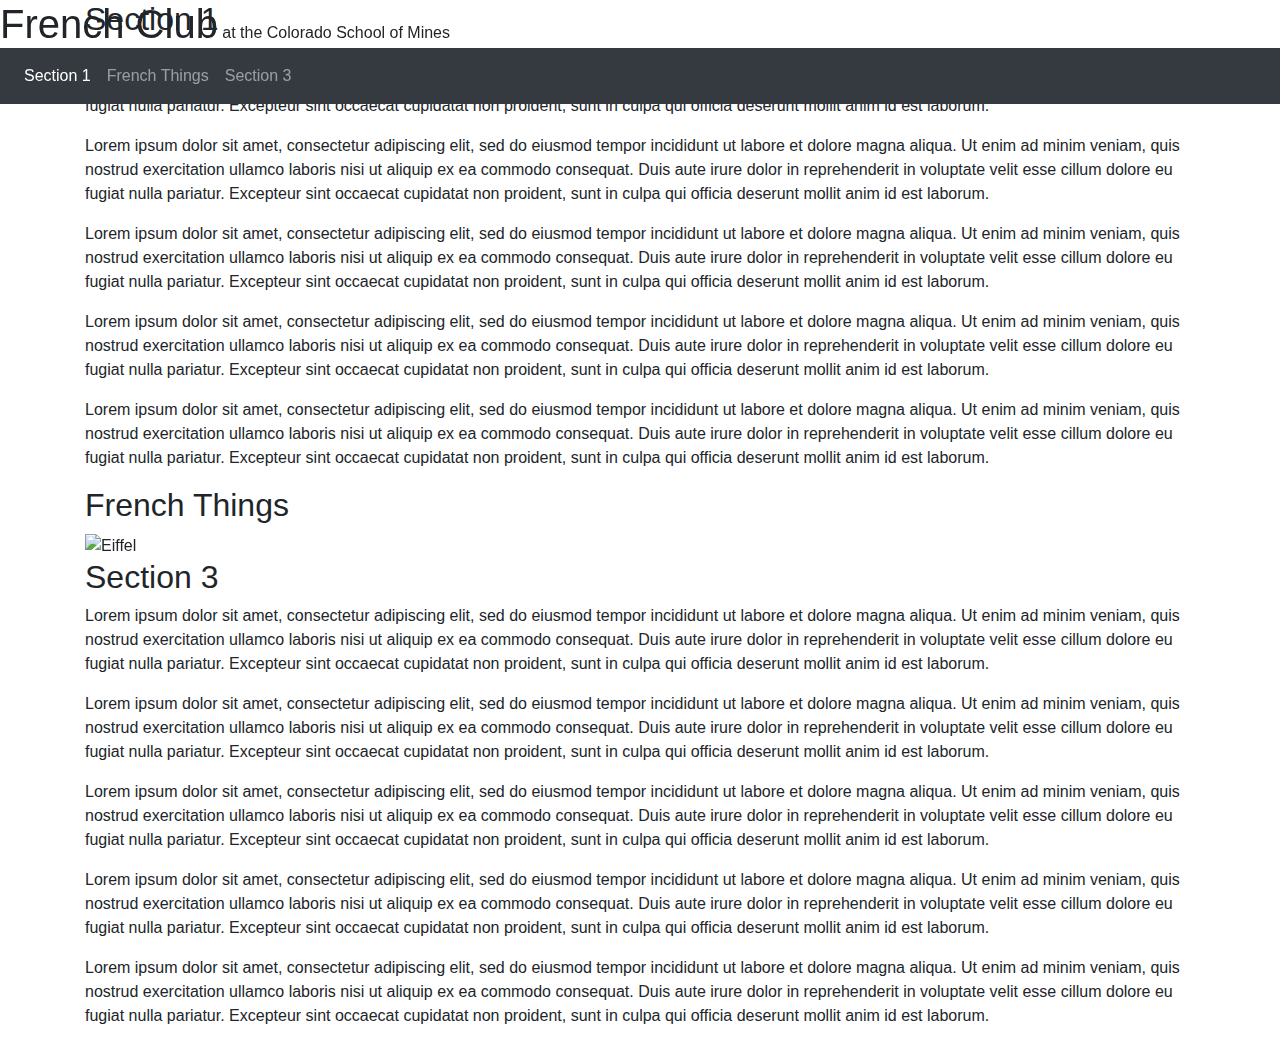
==== unit6.html @ 5b18226b "updated scrollspy" ====
<!DOCTYPE html>
<html lang="en">

<head>
    <title>French Club at CSM</title>
    <meta charset="utf-8">
    <meta name="viewport" content="width=device-width, initial-scale=1">
    <link rel="stylesheet" href="https://maxcdn.bootstrapcdn.com/bootstrap/4.0.0/css/bootstrap.min.css">
    <link rel="stylesheet" href="style.css">
    <script src="https://ajax.googleapis.com/ajax/libs/jquery/3.3.1/jquery.min.js"></script>
    <script src="https://cdnjs.cloudflare.com/ajax/libs/popper.js/1.12.9/umd/popper.min.js"></script>
    <script src="https://maxcdn.bootstrapcdn.com/bootstrap/4.0.0/js/bootstrap.min.js"></script>
</head>

<body data-spy="scroll" data-target=".navbar" data-offset="160">
    <div id="header" class="fixed-top">
        <div id="title">
            <h1 style="display: inline">French Club</h1>
            <span>at the Colorado School of Mines</span>
        </div>
        <nav class="navbar navbar-expand-sm bg-dark navbar-dark">
            <ul class="navbar-nav">
                <li class="nav-item">
                    <a class="nav-link" href="#section1">Section 1</a>
                </li>
                <li class="nav-item">
                    <a class="nav-link" href="#french-things">French Things</a>
                </li>
                <li class="nav-item">
                    <a class="nav-link" href="#section3">Section 3</a>
                </li>
            </ul>
        </nav>
    </div>
    <div id="content" class="container">
        <div id="section1">
            <h2>Section 1</h2>
            <p>Lorem ipsum dolor sit amet, consectetur adipiscing elit, sed do eiusmod tempor incididunt ut labore et dolore magna aliqua. Ut enim ad minim veniam, quis nostrud exercitation ullamco laboris nisi ut aliquip ex ea commodo consequat. Duis aute irure dolor in reprehenderit in voluptate velit esse cillum dolore eu fugiat nulla pariatur. Excepteur sint occaecat cupidatat non proident, sunt in culpa qui officia deserunt mollit anim id est laborum.</p>
            <p>Lorem ipsum dolor sit amet, consectetur adipiscing elit, sed do eiusmod tempor incididunt ut labore et dolore magna aliqua. Ut enim ad minim veniam, quis nostrud exercitation ullamco laboris nisi ut aliquip ex ea commodo consequat. Duis aute irure dolor in reprehenderit in voluptate velit esse cillum dolore eu fugiat nulla pariatur. Excepteur sint occaecat cupidatat non proident, sunt in culpa qui officia deserunt mollit anim id est laborum.</p>
            <p>Lorem ipsum dolor sit amet, consectetur adipiscing elit, sed do eiusmod tempor incididunt ut labore et dolore magna aliqua. Ut enim ad minim veniam, quis nostrud exercitation ullamco laboris nisi ut aliquip ex ea commodo consequat. Duis aute irure dolor in reprehenderit in voluptate velit esse cillum dolore eu fugiat nulla pariatur. Excepteur sint occaecat cupidatat non proident, sunt in culpa qui officia deserunt mollit anim id est laborum.</p>
            <p>Lorem ipsum dolor sit amet, consectetur adipiscing elit, sed do eiusmod tempor incididunt ut labore et dolore magna aliqua. Ut enim ad minim veniam, quis nostrud exercitation ullamco laboris nisi ut aliquip ex ea commodo consequat. Duis aute irure dolor in reprehenderit in voluptate velit esse cillum dolore eu fugiat nulla pariatur. Excepteur sint occaecat cupidatat non proident, sunt in culpa qui officia deserunt mollit anim id est laborum.</p>
            <p>Lorem ipsum dolor sit amet, consectetur adipiscing elit, sed do eiusmod tempor incididunt ut labore et dolore magna aliqua. Ut enim ad minim veniam, quis nostrud exercitation ullamco laboris nisi ut aliquip ex ea commodo consequat. Duis aute irure dolor in reprehenderit in voluptate velit esse cillum dolore eu fugiat nulla pariatur. Excepteur sint occaecat cupidatat non proident, sunt in culpa qui officia deserunt mollit anim id est laborum.</p>
        </div>
        <div id="french-things">
            <h2>French Things</h2>
            <div id="france" class="carousel slide" data-ride="carousel">
                <ul class="carousel-indicators">
                    <li data-target="#france" data-slide-to="0" class="active"></li>
                    <li data-target="#france" data-slide-to="1"></li>
                    <li data-target="#france" data-slide-to="2"></li>
                </ul>
                <div class="carousel-inner">
                    <div class="carousel-item active">
                        <img src="images/france.jpeg" alt="Eiffel" height="500">
                        <div class="carousel-caption">
                            <h3>Eiffel Tower</h3>
                            <p>Lit up at night!</p>
                        </div>
                    </div>
                    <div class="carousel-item">
                        <img src="images/carleton.jpg" alt="Carleton" height="500">
                        <div class="carousel-caption">
                            <h3>Carleton</h3>
                            <p>Beautiful University!</p>
                        </div>
                    </div>
                    <div class="carousel-item">
                        <img src="images/france1.jpg" alt="France" height="500">
                        <div class="carousel-caption">
                            <h3>The tall triangle</h3>
                            <p>I like tall things!</p>
                        </div>
                    </div>
                </div>
                <a class="carousel-control-prev" href="#france" data-slide="prev">
				    <span class="carousel-control-prev-icon"></span>
				</a>
                <a class="carousel-control-next" href="#france" data-slide="next">
				    <span class="carousel-control-next-icon"></span>
				</a>
            </div>

        </div>
        <div id="section3">
        	<h2>Section 3</h2>
            <p>Lorem ipsum dolor sit amet, consectetur adipiscing elit, sed do eiusmod tempor incididunt ut labore et dolore magna aliqua. Ut enim ad minim veniam, quis nostrud exercitation ullamco laboris nisi ut aliquip ex ea commodo consequat. Duis aute irure dolor in reprehenderit in voluptate velit esse cillum dolore eu fugiat nulla pariatur. Excepteur sint occaecat cupidatat non proident, sunt in culpa qui officia deserunt mollit anim id est laborum.</p>
            <p>Lorem ipsum dolor sit amet, consectetur adipiscing elit, sed do eiusmod tempor incididunt ut labore et dolore magna aliqua. Ut enim ad minim veniam, quis nostrud exercitation ullamco laboris nisi ut aliquip ex ea commodo consequat. Duis aute irure dolor in reprehenderit in voluptate velit esse cillum dolore eu fugiat nulla pariatur. Excepteur sint occaecat cupidatat non proident, sunt in culpa qui officia deserunt mollit anim id est laborum.</p>
            <p>Lorem ipsum dolor sit amet, consectetur adipiscing elit, sed do eiusmod tempor incididunt ut labore et dolore magna aliqua. Ut enim ad minim veniam, quis nostrud exercitation ullamco laboris nisi ut aliquip ex ea commodo consequat. Duis aute irure dolor in reprehenderit in voluptate velit esse cillum dolore eu fugiat nulla pariatur. Excepteur sint occaecat cupidatat non proident, sunt in culpa qui officia deserunt mollit anim id est laborum.</p>
            <p>Lorem ipsum dolor sit amet, consectetur adipiscing elit, sed do eiusmod tempor incididunt ut labore et dolore magna aliqua. Ut enim ad minim veniam, quis nostrud exercitation ullamco laboris nisi ut aliquip ex ea commodo consequat. Duis aute irure dolor in reprehenderit in voluptate velit esse cillum dolore eu fugiat nulla pariatur. Excepteur sint occaecat cupidatat non proident, sunt in culpa qui officia deserunt mollit anim id est laborum.</p>
            <p>Lorem ipsum dolor sit amet, consectetur adipiscing elit, sed do eiusmod tempor incididunt ut labore et dolore magna aliqua. Ut enim ad minim veniam, quis nostrud exercitation ullamco laboris nisi ut aliquip ex ea commodo consequat. Duis aute irure dolor in reprehenderit in voluptate velit esse cillum dolore eu fugiat nulla pariatur. Excepteur sint occaecat cupidatat non proident, sunt in culpa qui officia deserunt mollit anim id est laborum.</p>

        </div>
    </div>
</body>

</html>
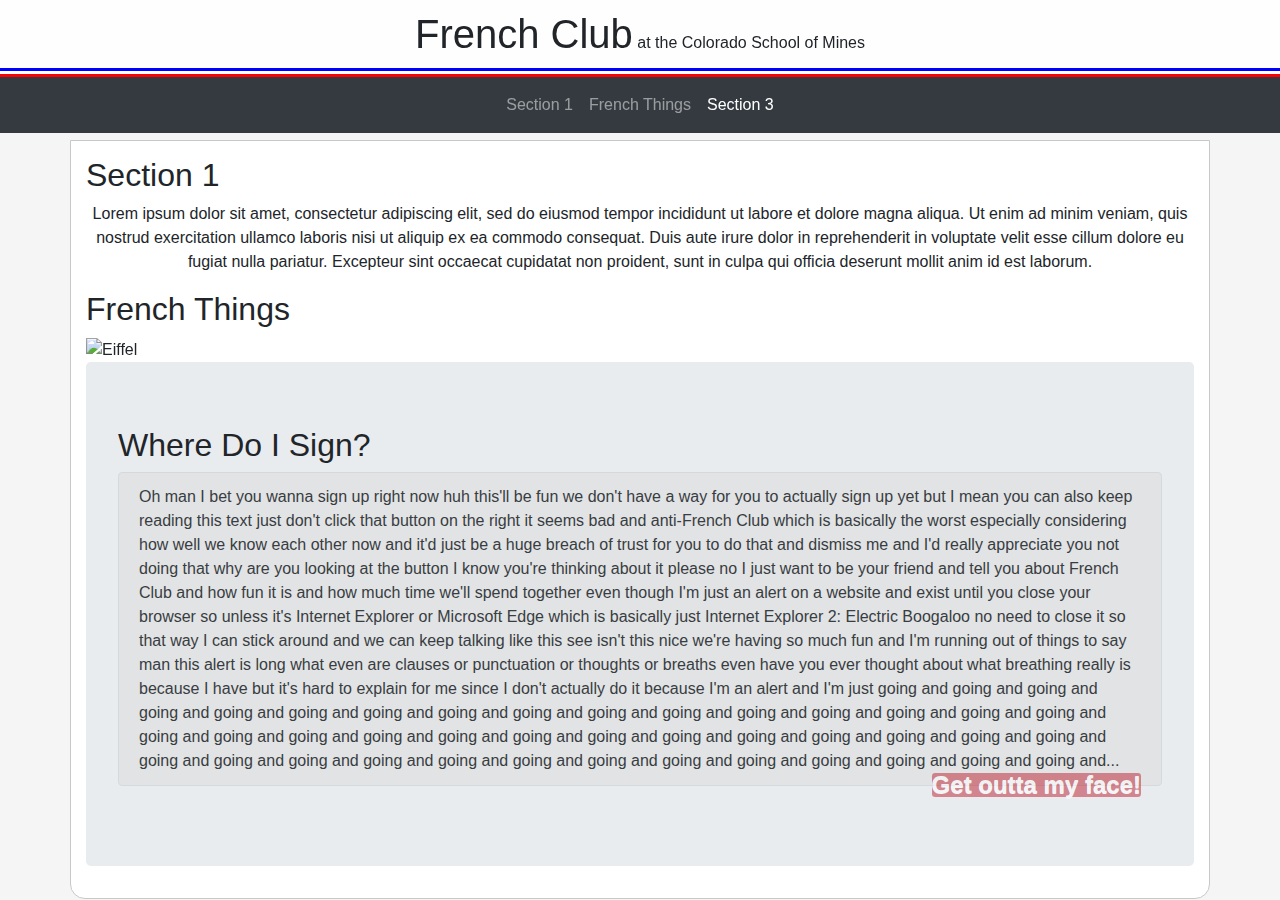
==== commit fdf3f07f: "Added content to section 3 and added a .txt file for ease of grading criteria" ====
--- a/unit6.html
+++ b/unit6.html
@@ -10,6 +10,13 @@
     <script src="https://ajax.googleapis.com/ajax/libs/jquery/3.3.1/jquery.min.js"></script>
     <script src="https://cdnjs.cloudflare.com/ajax/libs/popper.js/1.12.9/umd/popper.min.js"></script>
     <script src="https://maxcdn.bootstrapcdn.com/bootstrap/4.0.0/js/bootstrap.min.js"></script>
+	<script>
+		$(document).ready(function(){
+			$('#alertBut').click(function(){
+				$('#butAlert').show()
+			})
+		});
+	</script>
 </head>
 
 <body data-spy="scroll" data-target=".navbar" data-offset="160">
@@ -35,11 +42,7 @@
     <div id="content" class="container">
         <div id="section1">
             <h2>Section 1</h2>
-            <p>Lorem ipsum dolor sit amet, consectetur adipiscing elit, sed do eiusmod tempor incididunt ut labore et dolore magna aliqua. Ut enim ad minim veniam, quis nostrud exercitation ullamco laboris nisi ut aliquip ex ea commodo consequat. Duis aute irure dolor in reprehenderit in voluptate velit esse cillum dolore eu fugiat nulla pariatur. Excepteur sint occaecat cupidatat non proident, sunt in culpa qui officia deserunt mollit anim id est laborum.</p>
-            <p>Lorem ipsum dolor sit amet, consectetur adipiscing elit, sed do eiusmod tempor incididunt ut labore et dolore magna aliqua. Ut enim ad minim veniam, quis nostrud exercitation ullamco laboris nisi ut aliquip ex ea commodo consequat. Duis aute irure dolor in reprehenderit in voluptate velit esse cillum dolore eu fugiat nulla pariatur. Excepteur sint occaecat cupidatat non proident, sunt in culpa qui officia deserunt mollit anim id est laborum.</p>
-            <p>Lorem ipsum dolor sit amet, consectetur adipiscing elit, sed do eiusmod tempor incididunt ut labore et dolore magna aliqua. Ut enim ad minim veniam, quis nostrud exercitation ullamco laboris nisi ut aliquip ex ea commodo consequat. Duis aute irure dolor in reprehenderit in voluptate velit esse cillum dolore eu fugiat nulla pariatur. Excepteur sint occaecat cupidatat non proident, sunt in culpa qui officia deserunt mollit anim id est laborum.</p>
-            <p>Lorem ipsum dolor sit amet, consectetur adipiscing elit, sed do eiusmod tempor incididunt ut labore et dolore magna aliqua. Ut enim ad minim veniam, quis nostrud exercitation ullamco laboris nisi ut aliquip ex ea commodo consequat. Duis aute irure dolor in reprehenderit in voluptate velit esse cillum dolore eu fugiat nulla pariatur. Excepteur sint occaecat cupidatat non proident, sunt in culpa qui officia deserunt mollit anim id est laborum.</p>
-            <p>Lorem ipsum dolor sit amet, consectetur adipiscing elit, sed do eiusmod tempor incididunt ut labore et dolore magna aliqua. Ut enim ad minim veniam, quis nostrud exercitation ullamco laboris nisi ut aliquip ex ea commodo consequat. Duis aute irure dolor in reprehenderit in voluptate velit esse cillum dolore eu fugiat nulla pariatur. Excepteur sint occaecat cupidatat non proident, sunt in culpa qui officia deserunt mollit anim id est laborum.</p>
+            <p class="text-center">Lorem ipsum dolor sit amet, consectetur adipiscing elit, sed do eiusmod tempor incididunt ut labore et dolore magna aliqua. Ut enim ad minim veniam, quis nostrud exercitation ullamco laboris nisi ut aliquip ex ea commodo consequat. Duis aute irure dolor in reprehenderit in voluptate velit esse cillum dolore eu fugiat nulla pariatur. Excepteur sint occaecat cupidatat non proident, sunt in culpa qui officia deserunt mollit anim id est laborum.</p>
         </div>
         <div id="french-things">
             <h2>French Things</h2>
@@ -71,6 +74,13 @@
                             <p>I like tall things!</p>
                         </div>
                     </div>
+					<div class="carousel-item">
+                        <img src="images/thefranz.jpg" alt="Franzia" height="500">
+                        <div class="carousel-caption">
+                            <h3>Sweet sweet wine</h3>
+                            <p>Nothing like a good bag-slap in the mornin'</p>
+                        </div>
+                    </div>
                 </div>
                 <a class="carousel-control-prev" href="#france" data-slide="prev">
 				    <span class="carousel-control-prev-icon"></span>
@@ -81,15 +91,17 @@
             </div>
 
         </div>
-        <div id="section3">
-        	<h2>Section 3</h2>
-            <p>Lorem ipsum dolor sit amet, consectetur adipiscing elit, sed do eiusmod tempor incididunt ut labore et dolore magna aliqua. Ut enim ad minim veniam, quis nostrud exercitation ullamco laboris nisi ut aliquip ex ea commodo consequat. Duis aute irure dolor in reprehenderit in voluptate velit esse cillum dolore eu fugiat nulla pariatur. Excepteur sint occaecat cupidatat non proident, sunt in culpa qui officia deserunt mollit anim id est laborum.</p>
-            <p>Lorem ipsum dolor sit amet, consectetur adipiscing elit, sed do eiusmod tempor incididunt ut labore et dolore magna aliqua. Ut enim ad minim veniam, quis nostrud exercitation ullamco laboris nisi ut aliquip ex ea commodo consequat. Duis aute irure dolor in reprehenderit in voluptate velit esse cillum dolore eu fugiat nulla pariatur. Excepteur sint occaecat cupidatat non proident, sunt in culpa qui officia deserunt mollit anim id est laborum.</p>
-            <p>Lorem ipsum dolor sit amet, consectetur adipiscing elit, sed do eiusmod tempor incididunt ut labore et dolore magna aliqua. Ut enim ad minim veniam, quis nostrud exercitation ullamco laboris nisi ut aliquip ex ea commodo consequat. Duis aute irure dolor in reprehenderit in voluptate velit esse cillum dolore eu fugiat nulla pariatur. Excepteur sint occaecat cupidatat non proident, sunt in culpa qui officia deserunt mollit anim id est laborum.</p>
-            <p>Lorem ipsum dolor sit amet, consectetur adipiscing elit, sed do eiusmod tempor incididunt ut labore et dolore magna aliqua. Ut enim ad minim veniam, quis nostrud exercitation ullamco laboris nisi ut aliquip ex ea commodo consequat. Duis aute irure dolor in reprehenderit in voluptate velit esse cillum dolore eu fugiat nulla pariatur. Excepteur sint occaecat cupidatat non proident, sunt in culpa qui officia deserunt mollit anim id est laborum.</p>
-            <p>Lorem ipsum dolor sit amet, consectetur adipiscing elit, sed do eiusmod tempor incididunt ut labore et dolore magna aliqua. Ut enim ad minim veniam, quis nostrud exercitation ullamco laboris nisi ut aliquip ex ea commodo consequat. Duis aute irure dolor in reprehenderit in voluptate velit esse cillum dolore eu fugiat nulla pariatur. Excepteur sint occaecat cupidatat non proident, sunt in culpa qui officia deserunt mollit anim id est laborum.</p>
-
+        <div id="section3" class="jumbotron">
+        	<h2>Where Do I Sign?</h2>
+			<div class="alert alert-secondary alert-dismissable fade show">
+				<!--Alert text-->Oh man I bet you wanna sign up right now huh this'll be fun we don't have a way for you to actually sign up yet but I mean you can also keep reading this text just don't click that button on the right it seems bad and anti-French Club which is basically the worst especially considering how well we know each other now and it'd just be a huge breach of trust for you to do that and dismiss me and I'd really appreciate you not doing that why are you looking at the button I know you're thinking about it please no I just want to be your friend and tell you about French Club and how fun it is and how much time we'll spend together even though I'm just an alert on a website and exist until you close your browser so unless it's Internet Explorer or Microsoft Edge which is basically just Internet Explorer 2: Electric Boogaloo no need to close it so that way I can stick around and we can keep talking like this see isn't this nice we're having so much fun and I'm running out of things to say man this alert is long what even are clauses or punctuation or thoughts or breaths even have you ever thought about what breathing really is because I have but it's hard to explain for me since I don't actually do it because I'm an alert and I'm just going and going and going and going and going and going and going and going and going and going and going and going and going and going and going and going and going and going and going and going and going and going and going and going and going and going and going and going and going and going and going and going and going and going and going and going and going and going and going and going and going and going and...
+				<button id="alertBut" class="btn btn-danger btn-sm active close" data-dismiss="alert">Get outta my face!</button>
+			</div>
+			<div id="butAlert" class="alert alert-primary fade show">
+				<!--Second alert text-->Thanks, needed that. Maybe one day these buttons will actually help you sign up for French Club, but for now they're just kind of a gimmick. But it's a fun gimmick... right? Guys?
+			</div>
         </div>
+		
     </div>
 </body>
 
--- a/style.css
+++ b/style.css
@@ -0,0 +1,61 @@
+body {
+	background-color: rgb(245, 245, 245);
+}
+
+#content {
+	position: relative;
+	width: 80%;
+	margin-top: 140px;
+	padding-top: 15px;
+	overflow: auto;
+	
+	background-color: white;
+	border: 1px solid rgb(200, 200, 200);
+	border-radius: 0 0 15px 15px;
+}
+
+@media screen and (min-width: 480px) {
+   #content { 
+      width: 100%;
+   } 
+}
+
+#title {
+	width: 100%;
+	padding: 10px;
+	box-shadow: /* Creates the french flag around the bottom of the navbar */
+		0 0 0 3px rgb(0, 0, 255),
+		0 0 0 6px rgb(255, 255, 255),
+		0 0 0 9px rgb(255, 0, 0);
+	margin-bottom: 10px;
+	
+	background-color: rgba(255, 255, 255, 0.9);
+	text-align: center;
+}
+
+#butAlert {
+	display: none;
+}
+
+.navbar {
+    display: flex;
+    justify-content: center;
+    flex-wrap: wrap;
+	margin-top: -1px;
+}
+
+/* standard link in navbar */
+.navbar-dark .navbar-nav .nav-link {
+	
+}
+
+/* active link in navbar */
+.navbar-dark .navbar-nav .nav-link.active {
+	
+}
+
+.carousel-inner img {
+  width: 100%;
+  height: 100%;
+}
+
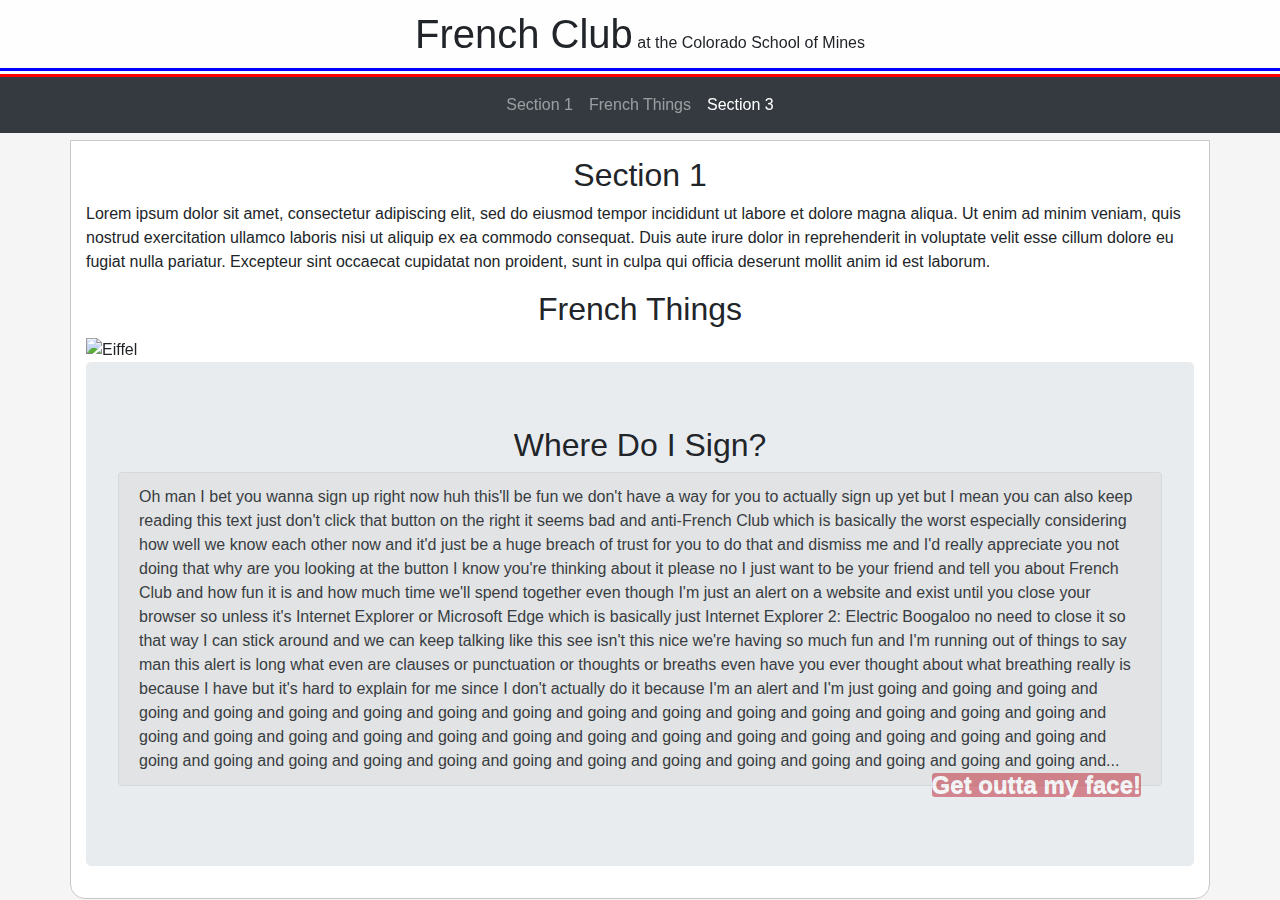
==== commit d449bff2: "Adjusted headers and aligned text using bootstrap4" ====
--- a/unit6.html
+++ b/unit6.html
@@ -41,11 +41,11 @@
     </div>
     <div id="content" class="container">
         <div id="section1">
-            <h2>Section 1</h2>
-            <p class="text-center">Lorem ipsum dolor sit amet, consectetur adipiscing elit, sed do eiusmod tempor incididunt ut labore et dolore magna aliqua. Ut enim ad minim veniam, quis nostrud exercitation ullamco laboris nisi ut aliquip ex ea commodo consequat. Duis aute irure dolor in reprehenderit in voluptate velit esse cillum dolore eu fugiat nulla pariatur. Excepteur sint occaecat cupidatat non proident, sunt in culpa qui officia deserunt mollit anim id est laborum.</p>
+            <h2 class="text-center">Section 1</h2>
+			<p class="justify">Lorem ipsum dolor sit amet, consectetur adipiscing elit, sed do eiusmod tempor incididunt ut labore et dolore magna aliqua. Ut enim ad minim veniam, quis nostrud exercitation ullamco laboris nisi ut aliquip ex ea commodo consequat. Duis aute irure dolor in reprehenderit in voluptate velit esse cillum dolore eu fugiat nulla pariatur. Excepteur sint occaecat cupidatat non proident, sunt in culpa qui officia deserunt mollit anim id est laborum.</p>
         </div>
         <div id="french-things">
-            <h2>French Things</h2>
+            <h2 class="text-center">French Things</h2>
             <div id="france" class="carousel slide" data-ride="carousel">
                 <ul class="carousel-indicators">
                     <li data-target="#france" data-slide-to="0" class="active"></li>
@@ -92,7 +92,7 @@
 
         </div>
         <div id="section3" class="jumbotron">
-        	<h2>Where Do I Sign?</h2>
+        	<h2 class="text-center">Where Do I Sign?</h2>
 			<div class="alert alert-secondary alert-dismissable fade show">
 				<!--Alert text-->Oh man I bet you wanna sign up right now huh this'll be fun we don't have a way for you to actually sign up yet but I mean you can also keep reading this text just don't click that button on the right it seems bad and anti-French Club which is basically the worst especially considering how well we know each other now and it'd just be a huge breach of trust for you to do that and dismiss me and I'd really appreciate you not doing that why are you looking at the button I know you're thinking about it please no I just want to be your friend and tell you about French Club and how fun it is and how much time we'll spend together even though I'm just an alert on a website and exist until you close your browser so unless it's Internet Explorer or Microsoft Edge which is basically just Internet Explorer 2: Electric Boogaloo no need to close it so that way I can stick around and we can keep talking like this see isn't this nice we're having so much fun and I'm running out of things to say man this alert is long what even are clauses or punctuation or thoughts or breaths even have you ever thought about what breathing really is because I have but it's hard to explain for me since I don't actually do it because I'm an alert and I'm just going and going and going and going and going and going and going and going and going and going and going and going and going and going and going and going and going and going and going and going and going and going and going and going and going and going and going and going and going and going and going and going and going and going and going and going and going and going and going and going and going and going and...
 				<button id="alertBut" class="btn btn-danger btn-sm active close" data-dismiss="alert">Get outta my face!</button>
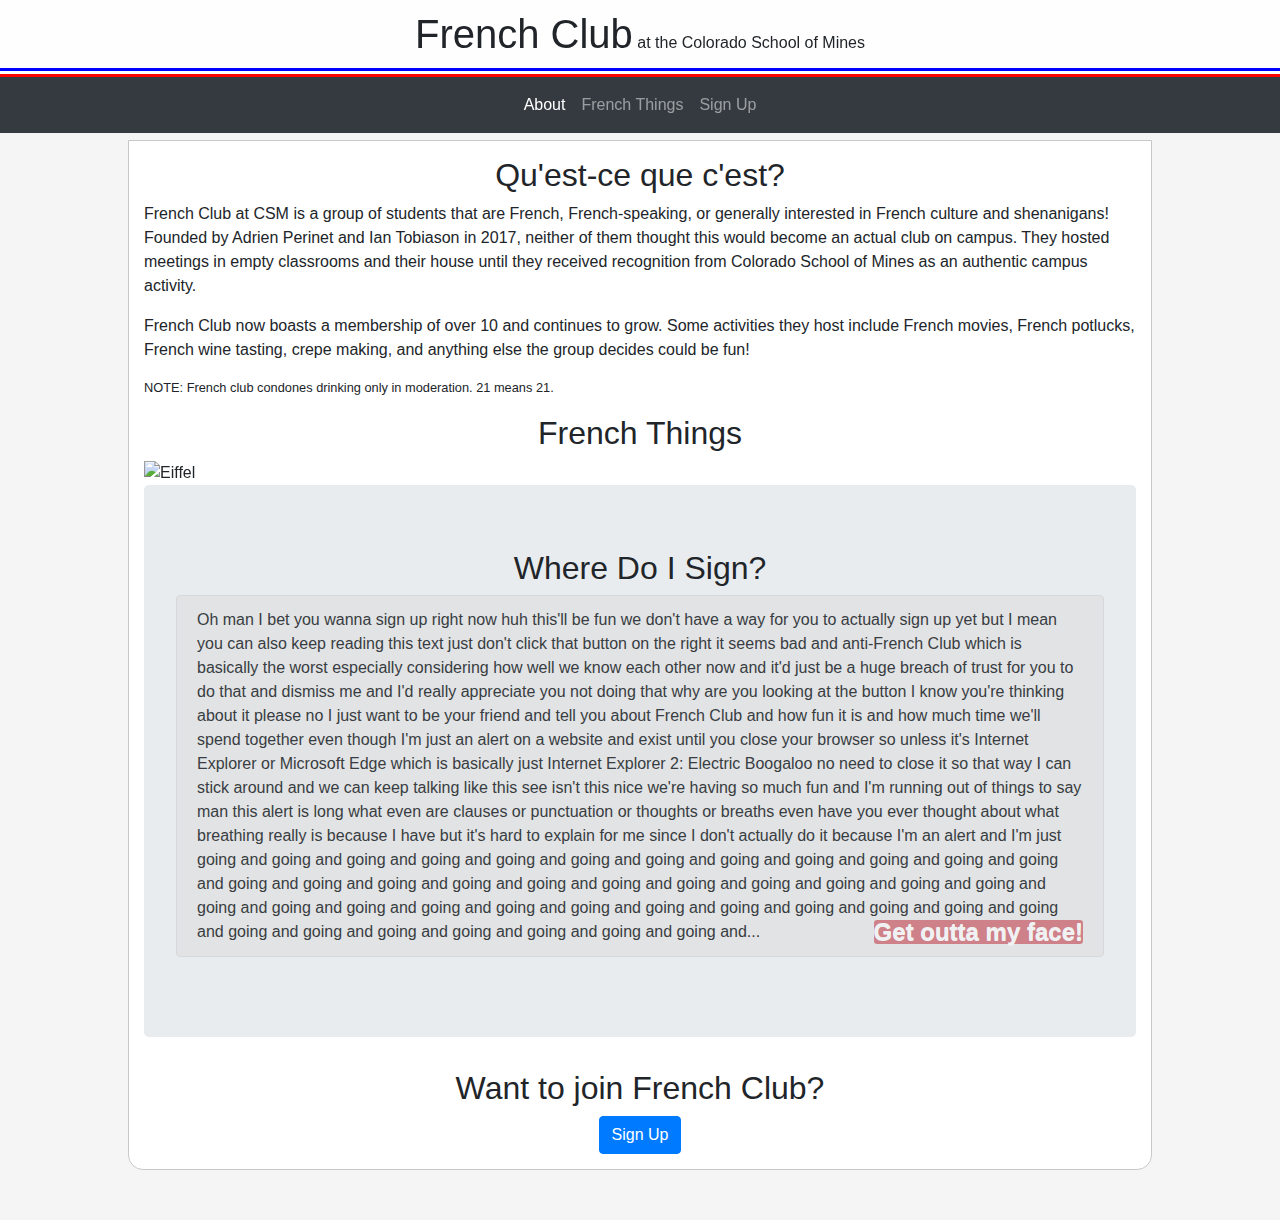
==== commit e5f7bf7c: "Final touch-ups" ====
--- a/unit6.html
+++ b/unit6.html
@@ -28,21 +28,23 @@
         <nav class="navbar navbar-expand-sm bg-dark navbar-dark">
             <ul class="navbar-nav">
                 <li class="nav-item">
-                    <a class="nav-link" href="#section1">Section 1</a>
+                    <a class="nav-link" href="#about">About</a>
                 </li>
                 <li class="nav-item">
                     <a class="nav-link" href="#french-things">French Things</a>
                 </li>
                 <li class="nav-item">
-                    <a class="nav-link" href="#section3">Section 3</a>
+                    <a class="nav-link" href="#signup">Sign Up</a>
                 </li>
             </ul>
         </nav>
     </div>
     <div id="content" class="container">
-        <div id="section1">
-            <h2 class="text-center">Section 1</h2>
-			<p class="justify">Lorem ipsum dolor sit amet, consectetur adipiscing elit, sed do eiusmod tempor incididunt ut labore et dolore magna aliqua. Ut enim ad minim veniam, quis nostrud exercitation ullamco laboris nisi ut aliquip ex ea commodo consequat. Duis aute irure dolor in reprehenderit in voluptate velit esse cillum dolore eu fugiat nulla pariatur. Excepteur sint occaecat cupidatat non proident, sunt in culpa qui officia deserunt mollit anim id est laborum.</p>
+        <div id="about">
+            <h2 class="text-center">Qu'est-ce que c'est?</h2>
+			<p class="justify">French Club at CSM is a group of students that are French, French-speaking, or generally interested in French culture and shenanigans! Founded by Adrien Perinet and Ian Tobiason in 2017, neither of them thought this would become an actual club on campus. They hosted meetings in empty classrooms and their house until they received recognition from Colorado School of Mines as an authentic campus activity.</p>
+			<p class="justify">French Club now boasts a membership of over 10 and continues to grow. Some activities they host include French movies, French potlucks, French wine tasting, crepe making, and anything else the group decides could be fun!</p>
+			<p class="justify small">NOTE: French club condones drinking only in moderation. 21 means 21.</p>
         </div>
         <div id="french-things">
             <h2 class="text-center">French Things</h2>
@@ -51,13 +53,14 @@
                     <li data-target="#france" data-slide-to="0" class="active"></li>
                     <li data-target="#france" data-slide-to="1"></li>
                     <li data-target="#france" data-slide-to="2"></li>
+					<li data-target="#france" data-slide-to="3"></li>
                 </ul>
                 <div class="carousel-inner">
                     <div class="carousel-item active">
                         <img src="images/france.jpeg" alt="Eiffel" height="500">
                         <div class="carousel-caption">
                             <h3>Eiffel Tower</h3>
-                            <p>Lit up at night!</p>
+                            <p>It's <em>lit</em> at night</p>
                         </div>
                     </div>
                     <div class="carousel-item">
@@ -78,7 +81,7 @@
                         <img src="images/thefranz.jpg" alt="Franzia" height="500">
                         <div class="carousel-caption">
                             <h3>Sweet sweet wine</h3>
-                            <p>Nothing like a good bag-slap in the mornin'</p>
+                            <p>Nothing like a good bag o' wine in the mornin'</p>
                         </div>
                     </div>
                 </div>
@@ -91,7 +94,7 @@
             </div>
 
         </div>
-        <div id="section3" class="jumbotron">
+        <div id="signup" class="jumbotron">
         	<h2 class="text-center">Where Do I Sign?</h2>
 			<div class="alert alert-secondary alert-dismissable fade show">
 				<!--Alert text-->Oh man I bet you wanna sign up right now huh this'll be fun we don't have a way for you to actually sign up yet but I mean you can also keep reading this text just don't click that button on the right it seems bad and anti-French Club which is basically the worst especially considering how well we know each other now and it'd just be a huge breach of trust for you to do that and dismiss me and I'd really appreciate you not doing that why are you looking at the button I know you're thinking about it please no I just want to be your friend and tell you about French Club and how fun it is and how much time we'll spend together even though I'm just an alert on a website and exist until you close your browser so unless it's Internet Explorer or Microsoft Edge which is basically just Internet Explorer 2: Electric Boogaloo no need to close it so that way I can stick around and we can keep talking like this see isn't this nice we're having so much fun and I'm running out of things to say man this alert is long what even are clauses or punctuation or thoughts or breaths even have you ever thought about what breathing really is because I have but it's hard to explain for me since I don't actually do it because I'm an alert and I'm just going and going and going and going and going and going and going and going and going and going and going and going and going and going and going and going and going and going and going and going and going and going and going and going and going and going and going and going and going and going and going and going and going and going and going and going and going and going and going and going and going and going and...
@@ -102,6 +105,72 @@
 			</div>
         </div>
 		
+        <div id="signUp">
+                <div class="text-center">
+                    <h2 class="text-center">Want to join French Club?</h2>
+                    <!-- Button to Open the Sign Up Modal -->
+                    <button type="button" class="btn btn-primary" data-toggle="modal" data-target="#signUpModal">
+                        Sign Up
+                    </button>
+                </div>
+                
+    
+                <!-- The Sign Up Modal -->
+                <div class="modal fade" id="signUpModal">
+                    <div class="modal-dialog">
+                    <div class="modal-content">
+                    
+                        <!-- Modal Header -->
+                        <div class="modal-header">
+                        <h4 class="modal-title">Sign Up Form</h4>
+                        <button type="button" class="close" data-dismiss="modal">&times;</button>
+                        </div>
+                        
+                        <!-- Modal body -->
+                        <div class="modal-body">
+                                <form>
+                                    <div class="form-group">
+                                        <label for="firstName">First Name:</label>
+                                        <input type="text" class="form-control" id="firstName">
+                                    </div>
+                                    <div class="form-group">
+                                        <label for="lastName">Last Name:</label>
+                                        <input type="text" class="form-control" id="lastName">
+                                    </div>
+                                    <div class="form-group">
+                                        <label for="email">Mines Email Address:</label>
+                                        <input type="text" class="form-control" id="email">
+                                    </div>
+                                    <div class="form-group">
+                                        <label for="year">Year:</label>
+                                        <div class="radio">
+                                            <label><input type="radio" name="year">Freshman</label>
+                                        </div>
+                                        <div class="radio">
+                                            <label><input type="radio" name="year">Sophomore</label>
+                                        </div>
+                                        <div class="radio">
+                                            <label><input type="radio" name="year">Junior</label>
+                                        </div>
+                                        <div class="radio">
+                                            <label><input type="radio" name="year">Senior</label>
+                                        </div>
+                                        <div class="radio">
+                                            <label><input type="radio" name="year">Graduate</label>
+                                        </div>
+                                    </div>
+                                </form>
+                        </div>
+                        
+                        <!-- Modal footer -->
+                        <div class="modal-footer">
+                        <button type="button" class="btn btn-success" data-dismiss="modal">Submit</button>
+                        </div>
+                        
+                    </div>
+                    </div>
+                </div>
+		
     </div>
 </body>
 
--- a/style.css
+++ b/style.css
@@ -1,12 +1,14 @@
 body {
 	background-color: rgb(245, 245, 245);
+	padding-bottom: 50px;
 }
 
 #content {
 	position: relative;
-	width: 80%;
-	margin-top: 140px;
-	padding-top: 15px;
+	width: 100%;
+	margin: auto;
+	margin-top: 240px;
+	padding: 15px;
 	overflow: auto;
 	
 	background-color: white;
@@ -14,9 +16,10 @@
 	border-radius: 0 0 15px 15px;
 }
 
-@media screen and (min-width: 480px) {
-   #content { 
-      width: 100%;
+@media screen and (min-width: 600px) {
+   #content {
+	  width: 80%;
+	  margin-top: 140px;
    } 
 }
 
@@ -56,6 +59,5 @@
 
 .carousel-inner img {
   width: 100%;
-  height: 100%;
-}
-
+  height: 500px;
+}